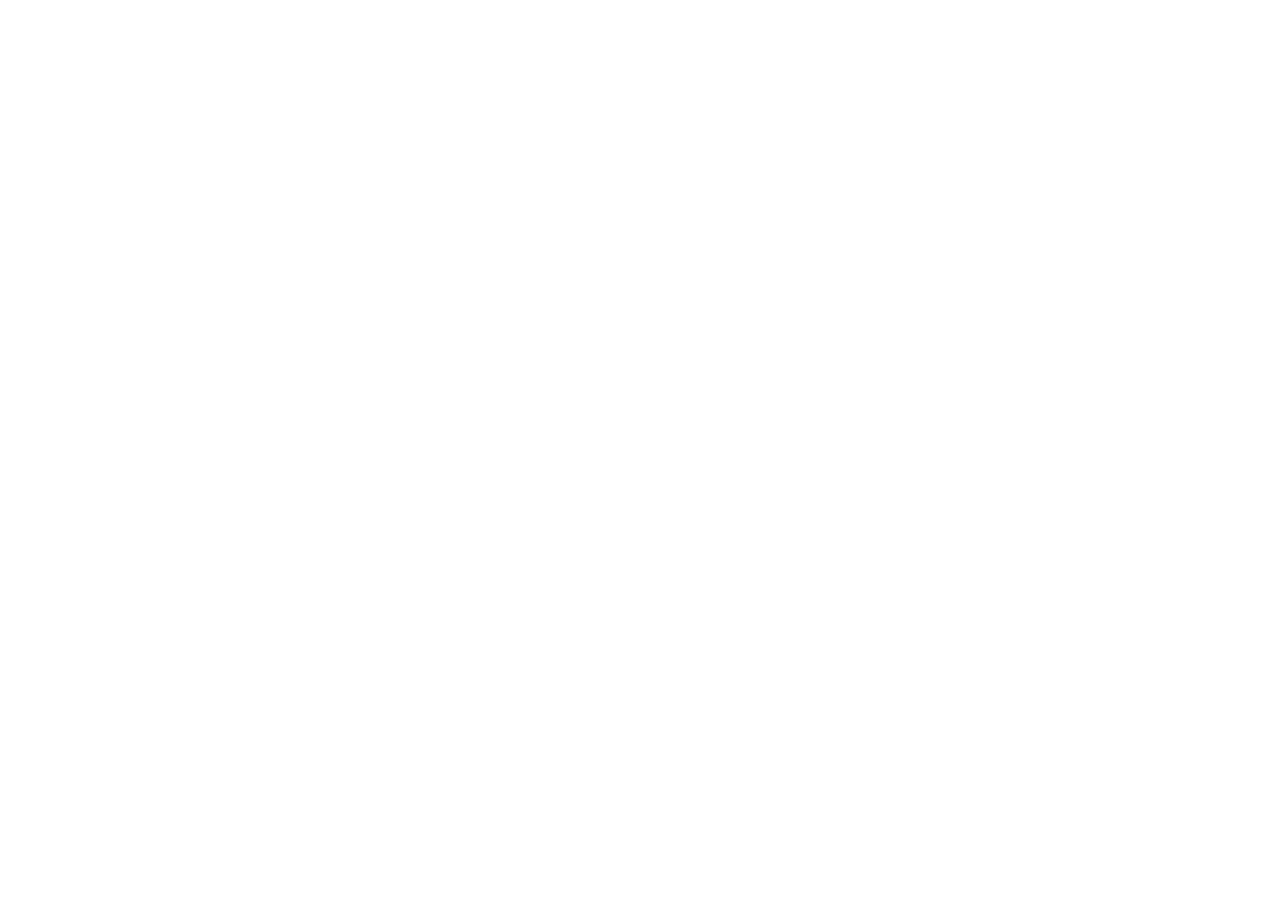
==== pages/sobre-mi.html @ f1b8c5ec "Agregando boilerplate HTML" ====
<!DOCTYPE html>
<html lang="en">
<head>
    <meta charset="UTF-8">
    <meta name="viewport" content="width=device-width, initial-scale=1.0">
    <title>Hola !!</title>
</head>
<body>
    
</body>
</html>
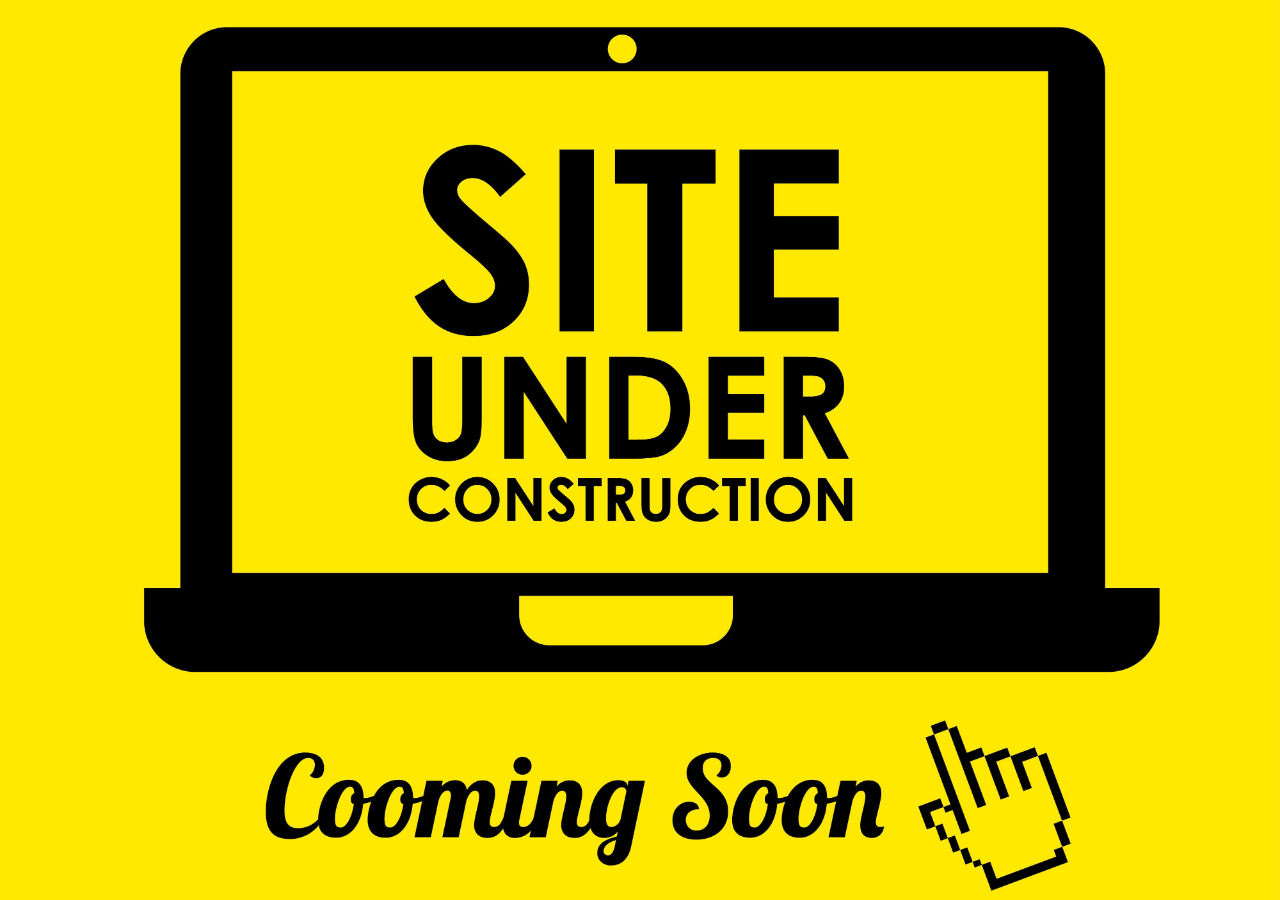
==== commit ae049b06: "Pagina sobre-mi.html | Version Pre-Alpha" ====
--- a/pages/sobre-mi.html
+++ b/pages/sobre-mi.html
@@ -4,8 +4,11 @@
     <meta charset="UTF-8">
     <meta name="viewport" content="width=device-width, initial-scale=1.0">
     <title>Hola !!</title>
+    <link rel="stylesheet" href="../css/normalize.css" as="style">
+    <link rel="stylesheet" href="../css/normalize.css">
+    <link rel="stylesheet" href="../css/sobre-mi.css">
 </head>
 <body>
-    
+    <div class="version-beta"></div>
 </body>
 </html>--- a/css/sobre-mi.css
+++ b/css/sobre-mi.css
@@ -0,0 +1,61 @@
+html {
+  /*
+      Lo que hacemos es formatear el valor de 1rem = 16px
+      , es decir, que 1 rem equivalga a 10px, ya que el
+      62.5% de 16px son 10px 
+  
+      62.5(hmtl) x 16(body) = 1000
+      1000 / 100 = 10px
+      */
+  font-size: 62.5%;
+
+  /*De finiendo la familia tipografica para todo el documento*/
+  font-family: "Krub", sans-serif;
+
+  /*Hack para solucionar el problema del BoxModel*/
+  box-sizing: border-box;
+}
+
+h1 {
+  font-size: 3.8rem;
+}
+
+h2 {
+  font-size: 2.8rem;
+}
+
+h3 {
+  font-size: 1.8rem;
+}
+
+h1,
+h2,
+h3 {
+  text-align: center;
+}
+
+*,
+*::before,
+*::after {
+  /*
+      Segunda parte del Hack para solucionar los problemas 
+      del BoxModel
+  
+      Esto significa que todos los elementos que se creen antes 
+      o depues emplearan la propiedad BORDER-BOX, del elemento raiz
+      */
+  box-sizing: inherit;
+}
+
+body {
+  font-size: 16px;
+}
+
+.version-beta {
+    width: 100%;
+    height: 100vh;
+
+    background-image: url("../assets/images/under_construction.jpg");
+    background-size: cover;
+    background-repeat: no-repeat;
+}
